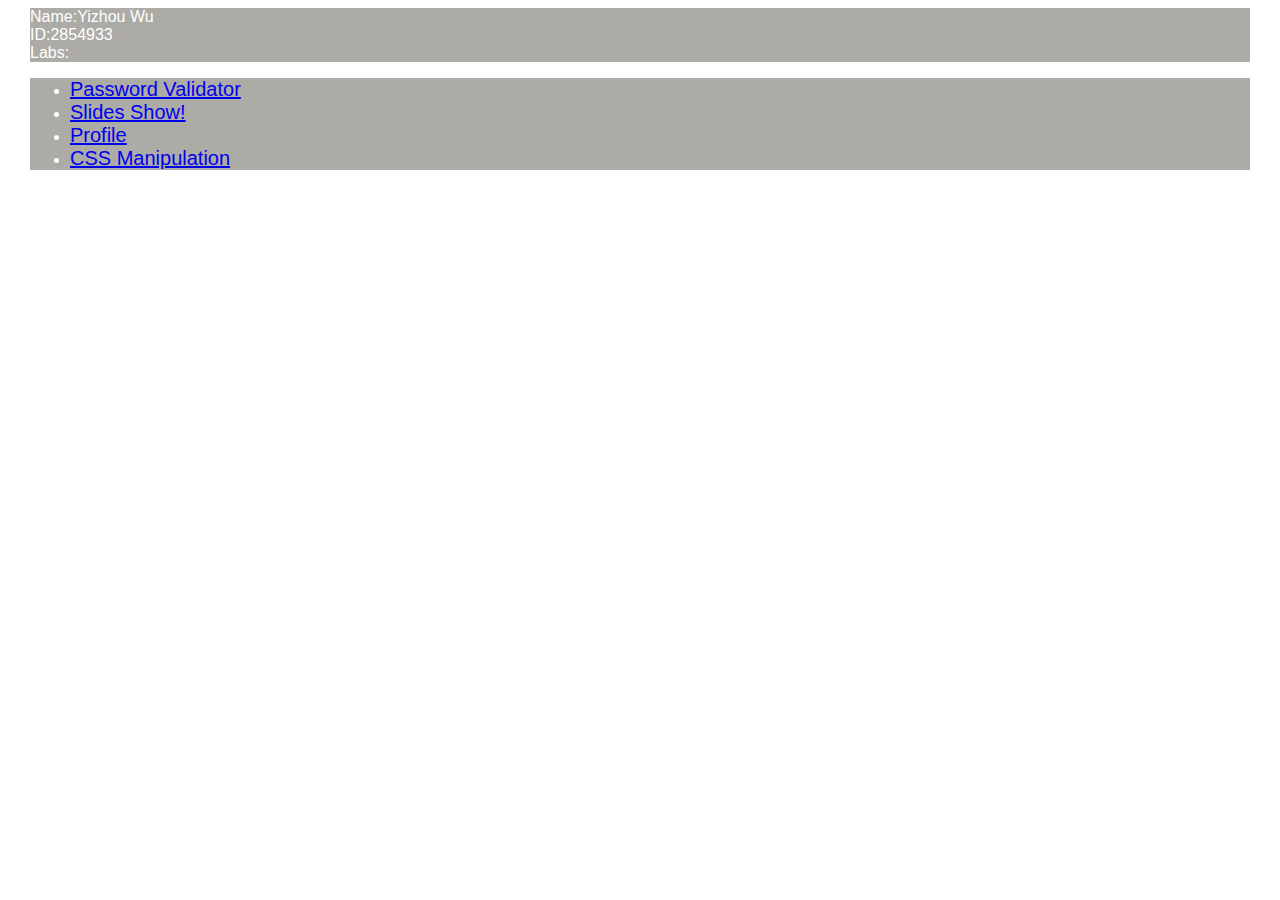
==== index.html @ ad857f5f "Upload" ====
<html>
  <head>
    <link href="lab3web.css" rel="stylesheet" type="text/css"/>
    <title>Yizhou Wu Website</title>
  </head>
  <body>
    <div>
      Name:Yizhou Wu<br>
      ID:2854933<br>
      Labs:<br>
    </div>
    <div>
      <ul>
      <li><a href="Password.html">Password Validator</a></li>
      <li><a href="Slides.html">Slides Show!</a></li>
      <li><a href="Profile.html">Profile</a></li>
      <li><a href="CSS_Manipulation.html">CSS Manipulation</a></li>
      <ul>
    </div>    
  </body>

</html>
---- lab3web.css ----
h1
{
    color:white;
    font-size: 50pt;
}
h1.subtitle
{
    color:white;
    font-size:20pt;
}
body
{
    background-image: url("background.jpg");
    margin-left: 30px;
    margin-right: 30px;
    font-family: Arial;
}
div
{
    background: #acaba6;
    color:white
}
img
{
    text-align: center
}
a
{
    font-size:15pt;
}

a:hover
{
    background-color: yellow;
}
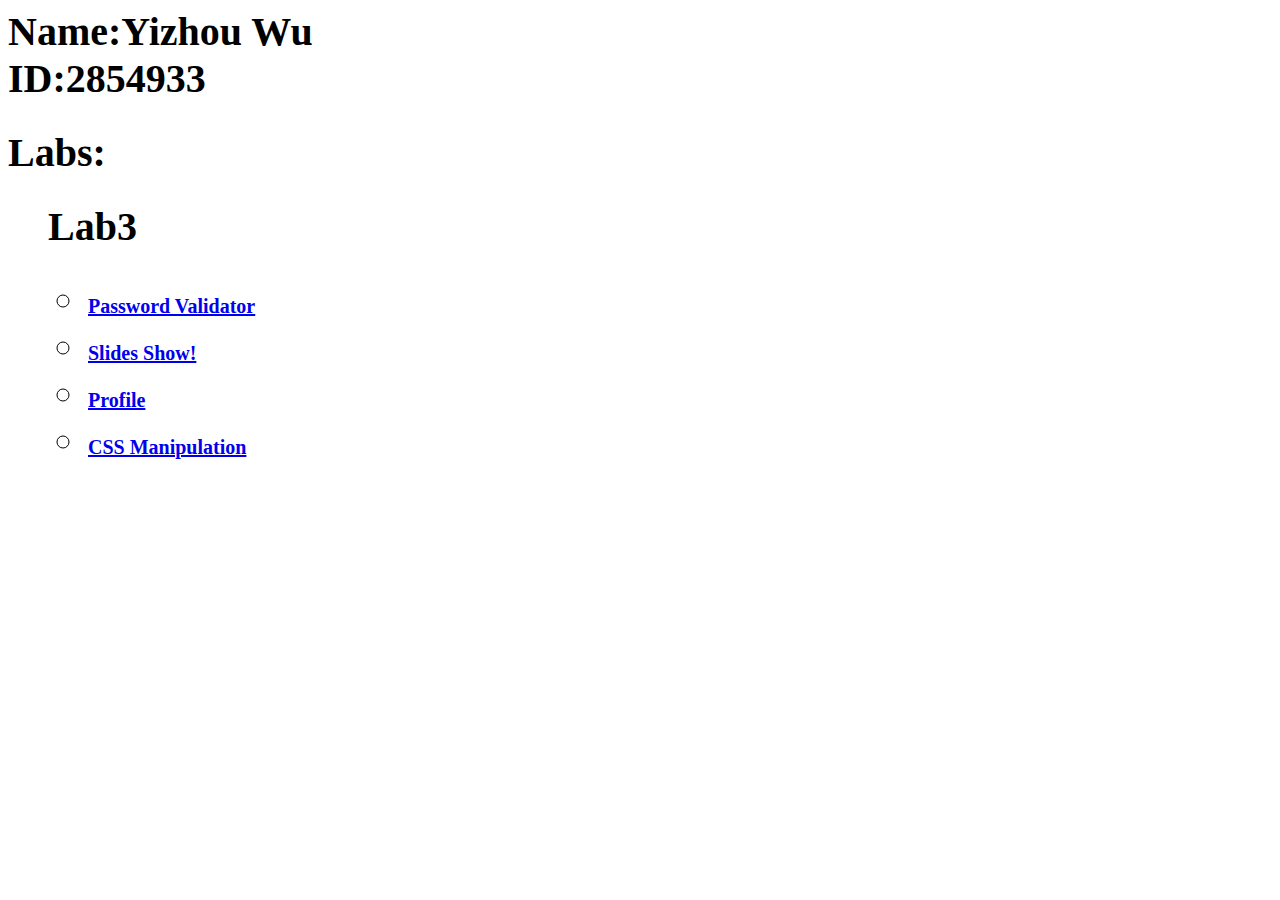
==== commit dca9e4e0: "improve looking" ====
--- a/index.html
+++ b/index.html
@@ -4,19 +4,21 @@
     <title>Yizhou Wu Website</title>
   </head>
   <body>
-    <div>
+    <h1 class="title">
       Name:Yizhou Wu<br>
       ID:2854933<br>
-      Labs:<br>
-    </div>
-    <div>
+    </h1>
+      <h1>Labs:</h1>
+    <ul>
+      <h1>Lab3<h1>
       <ul>
       <li><a href="Password.html">Password Validator</a></li>
       <li><a href="Slides.html">Slides Show!</a></li>
       <li><a href="Profile.html">Profile</a></li>
       <li><a href="CSS_Manipulation.html">CSS Manipulation</a></li>
       <ul>
-    </div>    
+
+  </ul>
   </body>
 
 </html>
--- a/lab3web.css
+++ b/lab3web.css
@@ -1,28 +1,19 @@
 h1
 {
-    color:white;
-    font-size: 50pt;
+    color:black;
+    font-size: 30pt;
+
+}
+
+h1.title
+{
+  color:black;
+  font-size: :12pt;
 }
 h1.subtitle
 {
     color:white;
     font-size:20pt;
-}
-body
-{
-    background-image: url("background.jpg");
-    margin-left: 30px;
-    margin-right: 30px;
-    font-family: Arial;
-}
-div
-{
-    background: #acaba6;
-    color:white
-}
-img
-{
-    text-align: center
 }
 a
 {
